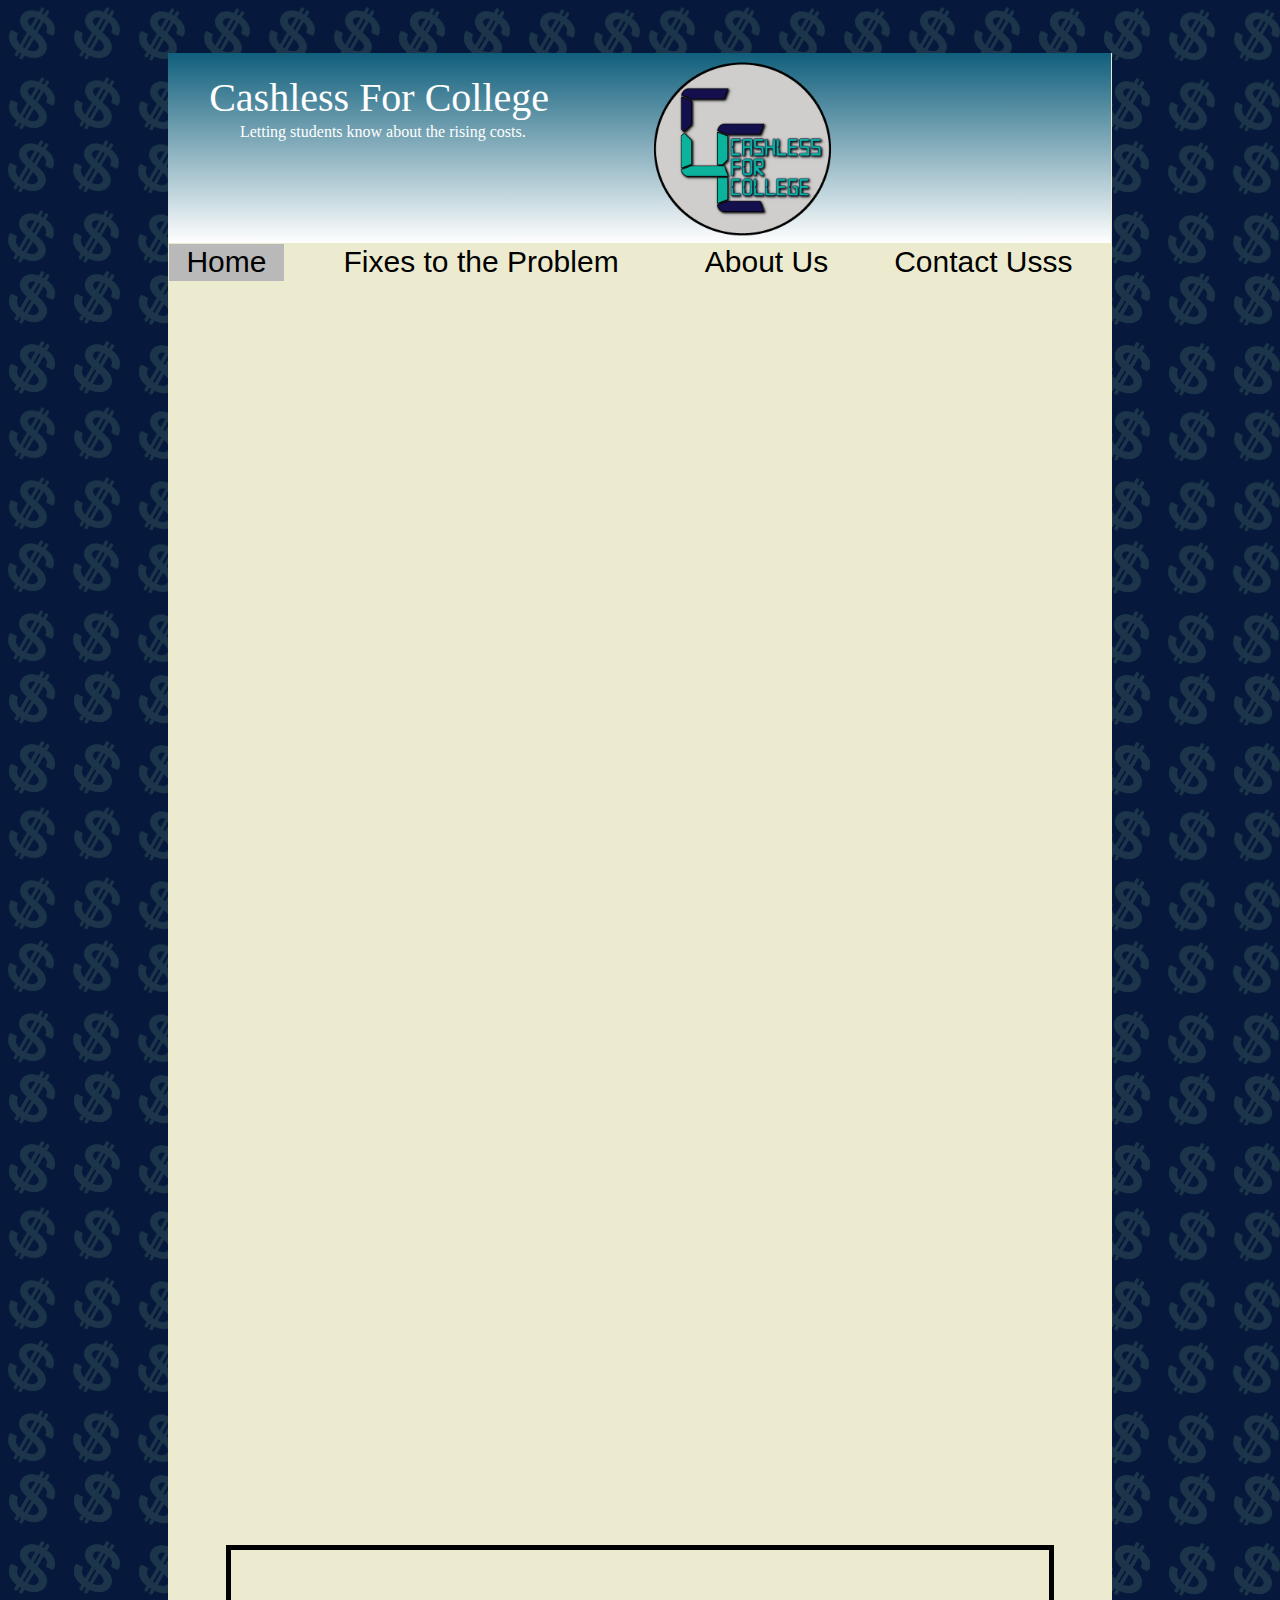
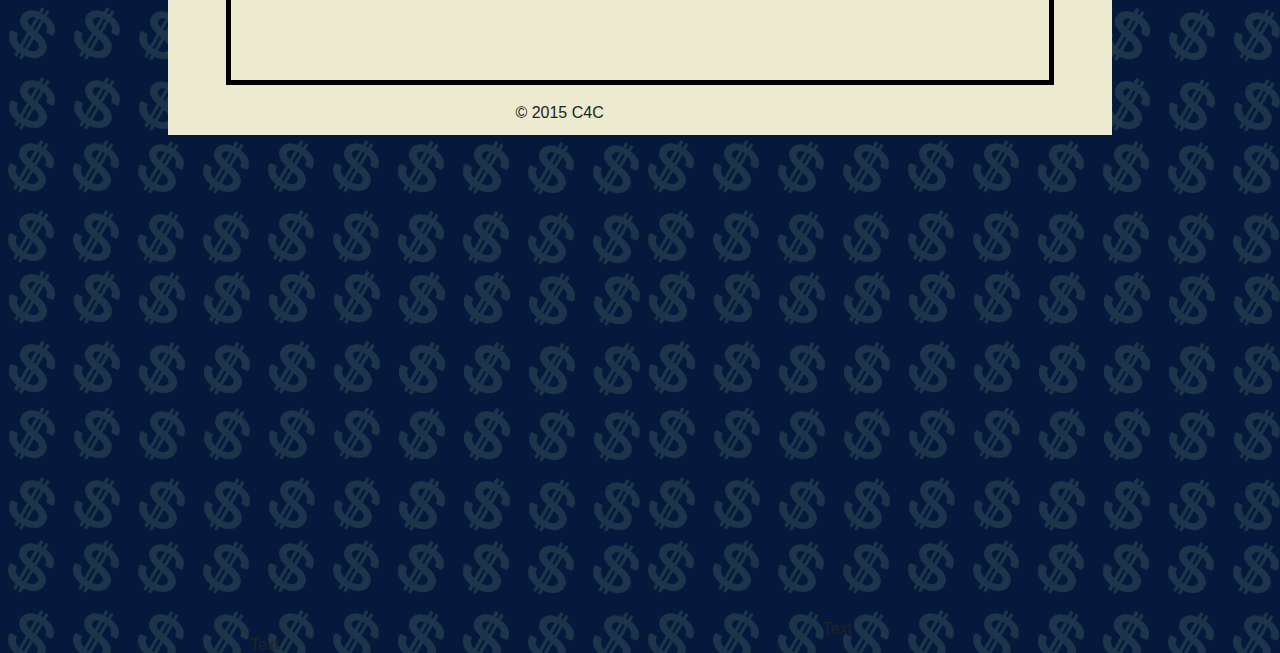
==== index.html @ e32cf861 "Inital Commit, INitial code" ====
<!DOCTYPE html>
<html>

    <head>
	<link rel="stylesheet" href="boilerplate.css">
	<link rel="stylesheet" href="index.css">
	<meta charset="utf-8">
	<meta name="viewport" content="initial-scale = 1.0,maximum-scale = 1.0">
    </head>
    <body>

    <div id="primaryContainer" class="primaryContainer clearfix">
        <div id="box" class="clearfix">
            <a id="box1" href="#" class="clearfix">
                <p id="text">
                Cashless For College
                </p>
                <p id="text1">
                Letting students know about the rising costs.
                </p>
                <img id="image" src="img/Logo.png" class="image" />
            </a>
            <div id="box2" class="clearfix">
              <table id="navBar">
    <tr>
        <td>
            <a class="selected" href="index.html">Home</a>
        </td>
        <td>
            <a href="#">Fixes to the Problem</a>
        </td>
        <td>
            <a href="#">About Us</a>
        </td>
        <td>
            <a href="#">Contact Usss</a>
        </td>
    </tr>
</table>
            </div>
            <div id="box3" class="clearfix">
            </div>
            <p id="text2">
            &copy; 2015 C4C
            </p>
        </div>
        <p id="text3">
        Text
        </p>
        <p id="text4">
        Text
        </p>
    </div>
    </body>
</html>
---- boilerplate.css ----
/*
 * HTML5 ✰ Boilerplate
 *
 * What follows is the result of much research on cross-browser styling.
 * Credit left inline and big thanks to Nicolas Gallagher, Jonathan Neal,
 * Kroc Camen, and the H5BP dev community and team.
 *
 * Detailed information about this CSS: h5bp.com/css
 *
 * ==|== normalize ==========================================================
 */


/* =============================================================================
   HTML5 display definitions
   ========================================================================== */

article, aside, details, figcaption, figure, footer, header, hgroup, nav, section { display: block; }
audio, canvas, video { display: inline-block; *display: inline; *zoom: 1; }
audio:not([controls]) { display: none; }
[hidden] { display: none; }


/* =============================================================================
   Base
   ========================================================================== */

/*
 * 1. Correct text resizing oddly in IE6/7 when body font-size is set using em units
 * 2. Force vertical scrollbar in non-IE
 * 3. Prevent iOS text size adjust on device orientation change, without disabling user zoom: h5bp.com/g
 */

html { font-size: 100%; overflow-y: scroll; -webkit-text-size-adjust: 100%; -ms-text-size-adjust: 100%; }

body { margin: 0; font-size: 100%; line-height: 1.231; }

body, button, input, select, textarea { font-family: helvetica, arial,"lucida grande", verdana, "メイリオ", "ＭＳ Ｐゴシック", sans-serif; color: #222; }
/*
 * Remove text-shadow in selection highlight: h5bp.com/i
 * These selection declarations have to be separate
 * Also: hot pink! (or customize the background color to match your design)
 */

::selection { text-shadow: none; background-color: highlight; color: highlighttext; }


/* =============================================================================
   Links
   ========================================================================== */

a { color: #00e; }
a:visited { color: #551a8b; }
a:hover { color: #06e; }
a:focus { outline: thin dotted; }

/* Improve readability when focused and hovered in all browsers: h5bp.com/h */
a:hover, a:active { outline: 0; }


/* =============================================================================
   Typography
   ========================================================================== */

abbr[title] { border-bottom: 1px dotted; }

b, strong { font-weight: bold; }

blockquote { margin: 1em 40px; }

dfn { font-style: italic; }

hr { display: block; height: 1px; border: 0; border-top: 1px solid #ccc; margin: 1em 0; padding: 0; }

ins { background: #ff9; color: #000; text-decoration: none; }

mark { background: #ff0; color: #000; font-style: italic; font-weight: bold; }

/* Redeclare monospace font family: h5bp.com/j */
pre, code, kbd, samp { font-family: monospace, serif; _font-family: 'courier new', monospace; font-size: 1em; }

/* Improve readability of pre-formatted text in all browsers */
pre { white-space: pre; white-space: pre-wrap; word-wrap: break-word; }

q { quotes: none; }
q:before, q:after { content: ""; content: none; }

small { font-size: 85%; }

/* Position subscript and superscript content without affecting line-height: h5bp.com/k */
sub, sup { font-size: 75%; line-height: 0; position: relative; vertical-align: baseline; }
sup { top: -0.5em; }
sub { bottom: -0.25em; }


/* =============================================================================
   Lists
   ========================================================================== */

ul, ol { margin: 1em 0; padding: 0 0 0 40px; }
dd { margin: 0 0 0 40px; }
nav ul, nav ol { list-style: none; list-style-image: none; margin: 0; padding: 0; }


/* =============================================================================
   Embedded content
   ========================================================================== */

/*
 * 1. Improve image quality when scaled in IE7: h5bp.com/d
 * 2. Remove the gap between images and borders on image containers: h5bp.com/e
 */

img { border: 0; -ms-interpolation-mode: bicubic; vertical-align: middle; }

/*
 * Correct overflow not hidden in IE9
 */

svg:not(:root) { overflow: hidden; }


/* =============================================================================
   Figures
   ========================================================================== */

figure { margin: 0; }


/* =============================================================================
   Forms
   ========================================================================== */

form { margin: 0; }
fieldset { border: 0; margin: 0; padding: 0; }

/* Indicate that 'label' will shift focus to the associated form element */
label { cursor: pointer; }

/*
 * 1. Correct color not inheriting in IE6/7/8/9
 * 2. Correct alignment displayed oddly in IE6/7
 */

legend { border: 0; *margin-left: -7px; padding: 0; }

/*
 * 1. Correct font-size not inheriting in all browsers
 * 2. Remove margins in FF3/4 S5 Chrome
 * 3. Define consistent vertical alignment display in all browsers
 */

button, input, select, textarea { font-size: 100%; margin: 0; vertical-align: baseline; *vertical-align: middle; }

/*
 * 1. Define line-height as normal to match FF3/4 (set using !important in the UA stylesheet)
 */

button, input { line-height: normal; }

/*
 * 1. Display hand cursor for clickable form elements
 * 2. Allow styling of clickable form elements in iOS
 * 3. Correct inner spacing displayed oddly in IE7 (doesn't effect IE6)
 */

button, input[type="button"], input[type="reset"], input[type="submit"] { cursor: pointer; -webkit-appearance: button; *overflow: visible; }

/*
 * Consistent box sizing and appearance
 */

input[type="checkbox"], input[type="radio"] { box-sizing: border-box; padding: 0; }
input[type="search"] { -webkit-appearance: textfield; -moz-box-sizing: content-box; -webkit-box-sizing: content-box; box-sizing: content-box; }
input[type="search"]::-webkit-search-decoration { -webkit-appearance: none; }

/*
 * Remove inner padding and border in FF3/4: h5bp.com/l
 */

button::-moz-focus-inner, input::-moz-focus-inner { border: 0; padding: 0; }

/*
 * 1. Remove default vertical scrollbar in IE6/7/8/9
 * 2. Allow only vertical resizing
 */

textarea { overflow: auto; vertical-align: top; resize: vertical; }

/* Colors for form validity */
input:valid, textarea:valid {  }
input:invalid, textarea:invalid { background-color: #f0dddd; }


/* =============================================================================
   Tables
   ========================================================================== */

table { border-collapse: collapse; border-spacing: 0; }
td { vertical-align: top; }


/* ==|== primary styles =====================================================
   Author:
   ========================================================================== */

/* ==|== media queries ======================================================
   PLACEHOLDER Media Queries for Responsive Design.
   These override the primary ('mobile first') styles
   Modify as content requires.
   ========================================================================== */

@media only screen and (min-width: 480px) {
  /* Style adjustments for viewports 480px and over go here */

}

@media only screen and (min-width: 768px) {
  /* Style adjustments for viewports 768px and over go here */

}



/* ==|== non-semantic helper classes ========================================
   Please define your styles before this section.
   ========================================================================== */

/* For image replacement */
.ir { display: block; border: 0; text-indent: -999em; overflow: hidden; background-color: transparent; background-repeat: no-repeat; text-align: left; direction: ltr; }
.ir br { display: none; }

/* Hide from both screenreaders and browsers: h5bp.com/u */
.hidden { display: none !important; visibility: hidden; }

/* Hide only visually, but have it available for screenreaders: h5bp.com/v */
.visuallyhidden { border: 0; clip: rect(0 0 0 0); height: 1px; margin: -1px; overflow: hidden; padding: 0; position: absolute; width: 1px; }

/* Extends the .visuallyhidden class to allow the element to be focusable when navigated to via the keyboard: h5bp.com/p */
.visuallyhidden.focusable:active, .visuallyhidden.focusable:focus { clip: auto; height: auto; margin: 0; overflow: visible; position: static; width: auto; }

/* Hide visually and from screenreaders, but maintain layout */
.invisible { visibility: hidden; }

/* Contain floats: h5bp.com/q */
.clearfix:before, .clearfix:after { content: ""; display: table; }
.clearfix:after { clear: both; }
.clearfix { *zoom: 1; }



/* ==|== print styles =======================================================
   Print styles.
   Inlined to avoid required HTTP connection: h5bp.com/r
   ========================================================================== */

@media print {
    * { background: transparent !important; color: black !important; box-shadow:none !important; text-shadow: none !important; filter:none !important; -ms-filter: none !important; } /* Black prints faster: h5bp.com/s */
    a, a:visited { text-decoration: underline; }
    a[href]:after { content: " (" attr(href) ")"; }
    abbr[title]:after { content: " (" attr(title) ")"; }
    .ir a:after, a[href^="javascript:"]:after, a[href^="#"]:after { content: ""; }  /* Don't show links for images, or javascript/internal links */
    pre, blockquote { border: 1px solid #999; page-break-inside: avoid; }
    table { display: table-header-group; } /* h5bp.com/t */
    tr, img { page-break-inside: avoid; }
    img { max-width: 100% !important; }
    @page { margin: 0.5cm; }
    p, h2, h3 { orphans: 3; widows: 3; }
    h2, h3 { page-break-after: avoid; }
}

/* reflow reset for -webkit-margin-before: 1em */
p { margin: 0; }

html {
    overflow-y: auto;
    background-color: transparent;
    height: 100%;
}

body {
    background: #fff;
    font: normal 100%;
    position: relative;
    height: 100%;
}

body, div, img, p, button, input, select, textarea, a {
    box-sizing: border-box;
}

.image {
    display: block;
}

input {
    cursor: default;
    display: block;
}

input[type=button] {
    background-color: #e5e9e8;
    border: 1px solid #9daca9;
    border-radius: 4px;
    box-shadow: inset 0 1px #fff;
    font: inherit;
    letter-spacing: inherit;
    text-indent: inherit;
    color: inherit;
}

input[type=button]:hover {
    background-color: #eff1f1;
}

input[type=button]:active {
    background-color: #d2d6d6;
    border: 1px solid #9daca9;
    box-shadow: inset 0 1px rgba(0,0,0,0.1);
}

/* Reset anchor styles to an unstyled default to be in parity with design surface. It 
   is presumed that most link styles in real-world designs are custom (non-default). */
a, a:visited, a:hover, a:active {
    color: inherit;
    text-decoration: inherit;
}
---- index.css ----
.primaryContainer {
    height: auto;
    margin-left: auto;
    margin-right: auto;
    min-height: 100%;
    width: 100%;
    background-image:url("img/BG%20(4).png");
    background-attachment: scroll;
    -webkit-background-size: auto;
    background-size: auto;
    background-position: 0% 0%;
    background-repeat: repeat repeat;
}

#box {
    float: none;
    height: 1682px;
    margin-left: auto;
    margin-top: 53px;
    clear: none;
    width: 73.707896%;
    background-color: rgb(237, 235, 207);
    position: relative;
    top: 0px;
    left: 0px;
    margin-right: auto;
}

#text3 {
    float: left;
    font-size: 1em;
    width: auto;
    height: auto;
    text-align: left;
    font-weight: normal;
    line-height: 1em;
    margin-left: 64.249845%;
    margin-top: 486px;
    clear: none;
    min-height: 0px;
}

#text4 {
    float: left;
    font-size: 1em;
    width: auto;
    height: auto;
    text-align: left;
    font-weight: normal;
    line-height: 1em;
    margin-left: 19.534147%;
    margin-top: 0px;
    clear: both;
    min-height: 0px;
}

#box1 {
    float: left;
    height: auto;
    margin-left: -0.04978644%;
    margin-top: 0px;
    clear: none;
    width: 100%;
    background-image:-webkit-linear-gradient(270deg, rgb(16, 95, 124) 0%, white 100%);
    background-image: linear-gradient(180deg, rgb(16, 95, 124) 0%, white 100%);
    background-attachment: scroll;
    -webkit-background-size: auto;
    background-size: auto;
    display: block;
    background-position: 0% 0%;
    background-repeat: repeat repeat;
}

#text {
    float: left;
    font-size: 40px;
    width: auto;
    height: auto;
    text-align: left;
    font-weight: 300;
    line-height: 100%;
    margin-left: 4.382004%;
    margin-top: 25px;
    clear: none;
    min-height: 0px;
    color: rgb(255, 255, 255);
    border-top-left-radius: 5px;
    border-top-right-radius: 5px;
    border-bottom-right-radius: 5px;
    border-bottom-left-radius: 5px;
    border: 0px solid rgb(0, 0, 0);
    font-style: normal;
    font-family: Elephant;
}

#text1 {
    float: left;
    font-size: 1em;
    width: auto;
    height: auto;
    text-align: left;
    font-weight: normal;
    line-height: 1em;
    margin-left: 7.643529%;
    margin-top: 6px;
    clear: both;
    min-height: 0px;
    color: rgb(255, 255, 255);
    font-family: Elephant;
}

#box3 {
    float: none;
    height: 140px;
    margin-left: auto;
    margin-top: 1491.625px;
    clear: none;
    width: 87.737838%;
    border: 5px solid rgb(0, 0, 0);
    margin-right: auto;
}

#text2 {
    float: left;
    font-size: 1em;
    width: auto;
    height: auto;
    text-align: left;
    font-weight: normal;
    line-height: 1em;
    margin-left: 36.794801%;
    margin-top: 20.375px;
    clear: none;
    min-height: 0px;
}

#image {
    float: left;
    width: auto;
    max-width: 20.124204%;
    height: auto;
    margin-left: 12.192438%;
    margin-top: -65px;
    clear: none;
    color: rgb(0, 0, 0);
    margin-right: 0%;
}

#box2 {
    float: left;
    height: 31px;
    margin-left: 0%;
    margin-top: 0px;
    clear: both;
    width: 99.950214%;
}
table {
    font-family: sans-serif;
    font-size: 30px;
}

#navBar {
    z-index: 1;
    position: relative;
    top: 0;
    left: 0;
    width: 100%;
    text-align: center;
}

#navBar a {
    display: block;
    color: #000;
    text-decoration: none;
}

#navBar a:hover {
    color: #000;
    background: #B9B9B9;
    text-decoration: none;
}

#navBar a.selected {
    color: #000;
    background: #B9B9B9;
    text-decoration: none;
}
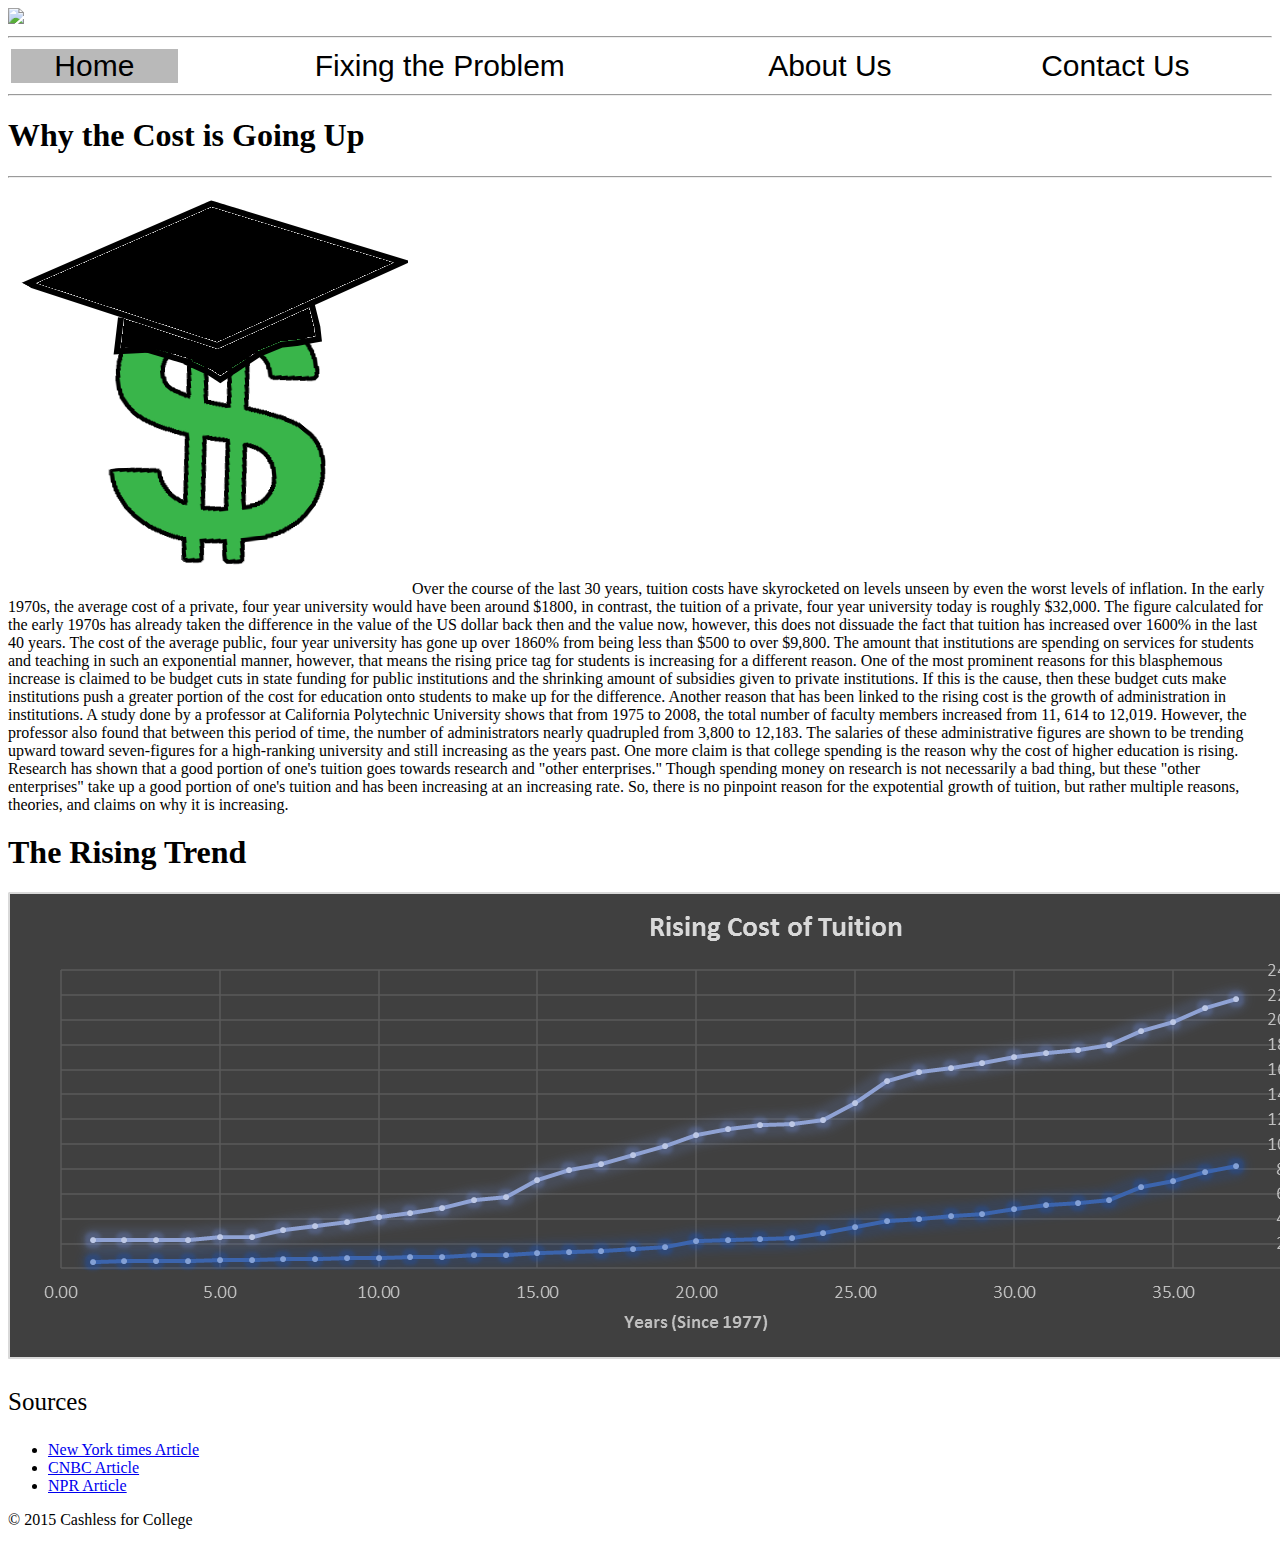
==== commit fdf8042c: "Update" ====
--- a/index.html
+++ b/index.html
@@ -2,54 +2,92 @@
 <html>
 
     <head>
-	<link rel="stylesheet" href="boilerplate.css">
 	<link rel="stylesheet" href="index.css">
-	<meta charset="utf-8">
-	<meta name="viewport" content="initial-scale = 1.0,maximum-scale = 1.0">
     </head>
     <body>
+        <!--Foreground-->
+        <div id = "divForeground">
 
-    <div id="primaryContainer" class="primaryContainer clearfix">
-        <div id="box" class="clearfix">
-            <a id="box1" href="#" class="clearfix">
-                <p id="text">
-                Cashless For College
-                </p>
-                <p id="text1">
-                Letting students know about the rising costs.
-                </p>
-                <img id="image" src="img/Logo.png" class="image" />
-            </a>
-            <div id="box2" class="clearfix">
-              <table id="navBar">
-    <tr>
-        <td>
-            <a class="selected" href="index.html">Home</a>
-        </td>
-        <td>
-            <a href="#">Fixes to the Problem</a>
-        </td>
-        <td>
-            <a href="#">About Us</a>
-        </td>
-        <td>
-            <a href="#">Contact Usss</a>
-        </td>
-    </tr>
-</table>
+            <!--Banner-->
+            <div id = "banner">
+                <img id = "imgBanner" src="img/banner.png" />
             </div>
-            <div id="box3" class="clearfix">
+
+            <!--Table/navBar-->
+            <div id = "divNavigation">
+                <hr id = "navHr" />
+
+                <table id = "navBar">
+                    <tr>
+                        <td>
+                            <a class = "selected" href = "index.html">Home</a>
+                        </td>
+
+                        <td>
+                            <a href ="fix.html">Fixing the Problem</a>
+                        </td>
+
+                        <td>
+                            <a href = "about.html">About Us</a>
+                        </td>
+
+                        <td>
+                            <a href = "contact.html">Contact Us</a>
+                        </td>
+                    </tr>
+                </table>
+
+                <hr id = "navHr" />
             </div>
-            <p id="text2">
-            &copy; 2015 C4C
-            </p>
+
+            <!--Content-->
+            <div id = "divContent">
+                <h1 id = "title">Why the Cost is Going Up</h1>
+
+                <hr id = "line" />
+
+                <div id = "content">
+                    <p>
+                        <img id = "smallImage" src = "img/homeimg.png"/>
+                        Over the course of the last 30 years, tuition costs have skyrocketed on levels unseen by even the worst levels of inflation. In the early 1970s, the average cost of a private, four year university would have been around $1800, in contrast, the tuition of a private, four year university today is roughly &#36;32,000. The figure calculated for the early 1970s has already taken the difference in the value of the US dollar back then and the value now, however, this does not dissuade the fact that tuition has increased over 1600&#37; in the last 40 years. The cost of the average public, four year university has gone up over 1860&#37; from being less than &#36;500 to over &#36;9,800. The amount that institutions are spending on services for students and teaching in such an exponential manner, however, that means the rising price tag for students is increasing for a different reason. One of the most prominent reasons for this blasphemous increase is claimed to be budget cuts in state funding for public institutions and the shrinking amount of subsidies given to private institutions. If this is the cause, then these budget cuts make institutions push a greater portion of the cost for education onto students to make up for the difference. Another reason that has been linked to the rising cost is the growth of administration in institutions. A study done by a professor at California Polytechnic University shows that from 1975 to 2008, the total number of faculty members increased from 11, 614 to 12,019. However, the professor also found that between this period of time, the number of administrators nearly quadrupled from 3,800 to 12,183. The salaries of these administrative figures are shown to be trending upward toward seven-figures for a high-ranking university and still increasing as the years past. One more claim is that college spending is the reason why the cost of higher education is rising. Research has shown that a good portion of one&#39;s tuition goes towards research and &#34;other enterprises.&#34; Though spending money on research is not necessarily a bad thing, but these &#34;other enterprises&#34; take up a good portion of one&#39;s tuition and has been increasing at an increasing rate. So, there is no pinpoint reason for the expotential growth of tuition, but rather multiple reasons, theories, and claims on why it is increasing.
+                    </p>
+                </div>
+            </div>
+
+            <!--Graphic-->
+            <div id = "divContent">
+                <h1 id = "title" style = "margin-top: 20px;">The Rising Trend</h1>
+                <img id = "graphics" src="img/trend.png" />
+            </div>
+
+            <!--Additional Info-->
+            <div id = "divContent">
+                <p id = "title" style = "font-size: 25px">Sources</p>
+                <ul id = "source">
+                    <!--Source 1-->
+                    <li>
+                        <a href = "http://www.nytimes.com/2015/04/05/opinion/sunday/the-real-reason-college-tuition-costs-so-much.html?_r=0">
+                            New York times Article
+                        </a>
+                    </li>
+
+                    <!--Source 2-->
+                    <li>
+                        <a href = "http://www.cnbc.com/2015/06/16/why-college-costs-are-so-high-and-rising.html">
+                            CNBC Article
+                        </a>
+                    </li>
+
+                    <!--Source 3-->
+                    <li>
+                        <a href = "http://www.npr.org/2014/03/18/290868013/how-the-cost-of-college-went-from-affordable-to-sky-high">
+                            NPR Article
+                        </a>
+                    </li>
+                </ul>
+            </div>
+
+            <p id = "copyright">&#169; 2015 Cashless for College</p>
         </div>
-        <p id="text3">
-        Text
-        </p>
-        <p id="text4">
-        Text
-        </p>
-    </div>
     </body>
 </html>
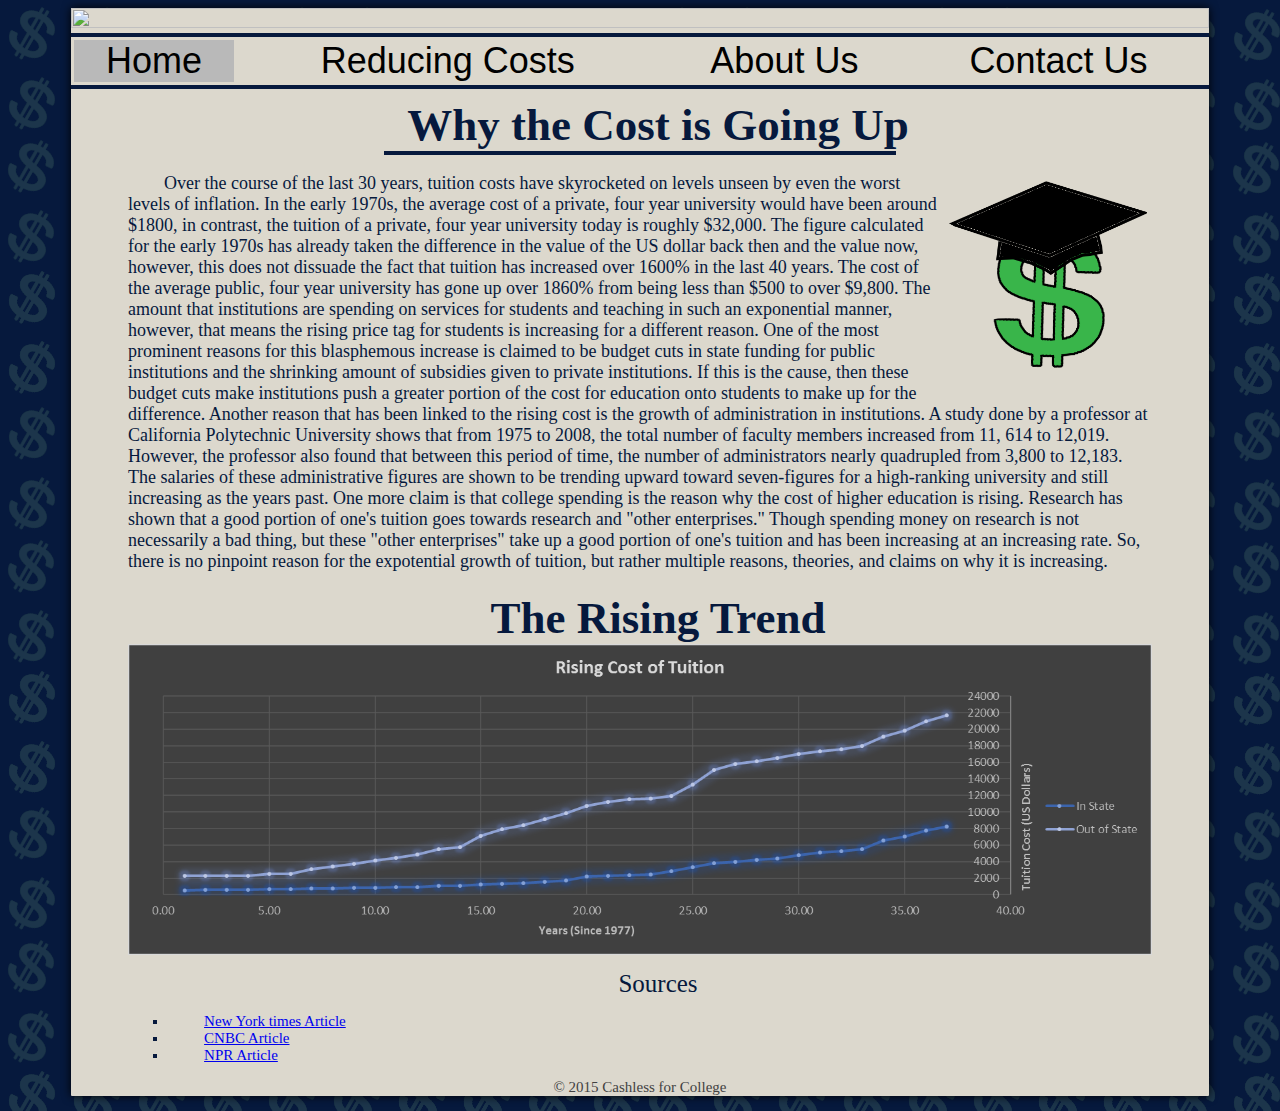
==== commit b60ebe76: "More Updates" ====
--- a/index.html
+++ b/index.html
@@ -2,8 +2,10 @@
 <html>
 
     <head>
-	<link rel="stylesheet" href="index.css">
+        <title>Home</title>
+	   <link rel="stylesheet" href="index.css">
     </head>
+    
     <body>
         <!--Foreground-->
         <div id = "divForeground">
@@ -24,7 +26,7 @@
                         </td>
 
                         <td>
-                            <a href ="fix.html">Fixing the Problem</a>
+                            <a href ="cost.html">Reducing Costs</a>
                         </td>
 
                         <td>
--- a/index.css
+++ b/index.css
@@ -1,162 +1,91 @@
-.primaryContainer {
-    height: auto;
-    margin-left: auto;
-    margin-right: auto;
-    min-height: 100%;
-    width: 100%;
-    background-image:url("img/BG%20(4).png");
+body {
+    background-image: url(img/BG.png);
+    background-color: #06193d;
     background-attachment: scroll;
     -webkit-background-size: auto;
     background-size: auto;
     background-position: 0% 0%;
     background-repeat: repeat repeat;
+    color: #06193d;
+    font-size: 1.125em;
 }
 
-#box {
-    float: none;
-    height: 1682px;
-    margin-left: auto;
-    margin-top: 53px;
-    clear: none;
-    width: 73.707896%;
-    background-color: rgb(237, 235, 207);
-    position: relative;
-    top: 0px;
-    left: 0px;
-    margin-right: auto;
+#divForeground {
+    width: 90%;
+    background-color: #dcd8cd;
+    height: 90%;
+    margin: auto;
+    padding: 0px;
+    box-shadow: 0px 0px 10px #000000;
+    -moz-box-shadow: 0px 0px 10px #000000;
+    -webkit-box-shadow: 0px 0px 10px #000000;
+    border-radius: 1px;
+    -moz-border-radius: 1px;
+    -webkit-border-radius:1px;
 }
 
-#text3 {
-    float: left;
-    font-size: 1em;
-    width: auto;
-    height: auto;
-    text-align: left;
-    font-weight: normal;
-    line-height: 1em;
-    margin-left: 64.249845%;
-    margin-top: 486px;
+#banner {
+    width: 100%;
+    padding: 0px 0px 0px 0px;
+    margin: 0px;
     clear: none;
-    min-height: 0px;
 }
 
-#text4 {
-    float: left;
-    font-size: 1em;
-    width: auto;
-    height: auto;
-    text-align: left;
-    font-weight: normal;
-    line-height: 1em;
-    margin-left: 19.534147%;
-    margin-top: 0px;
-    clear: both;
-    min-height: 0px;
+#divContent {
+    width: 90%;
+    margin: auto;
+    padding: 0px;
+    text-indent: 2em
 }
 
-#box1 {
-    float: left;
-    height: auto;
-    margin-left: -0.04978644%;
-    margin-top: 0px;
-    clear: none;
-    width: 100%;
-    background-image:-webkit-linear-gradient(270deg, rgb(16, 95, 124) 0%, white 100%);
-    background-image: linear-gradient(180deg, rgb(16, 95, 124) 0%, white 100%);
-    background-attachment: scroll;
-    -webkit-background-size: auto;
-    background-size: auto;
-    display: block;
-    background-position: 0% 0%;
-    background-repeat: repeat repeat;
+#title {
+    text-align: center;
+    font-size: 2.5em;
+    padding: 0px;
+    margin-top: 10px;
+    margin-left: auto;
+    margin-right: auto;
+    margin-bottom: 0px
 }
 
-#text {
-    float: left;
-    font-size: 40px;
-    width: auto;
-    height: auto;
-    text-align: left;
-    font-weight: 300;
-    line-height: 100%;
-    margin-left: 4.382004%;
-    margin-top: 25px;
-    clear: none;
-    min-height: 0px;
-    color: rgb(255, 255, 255);
-    border-top-left-radius: 5px;
-    border-top-right-radius: 5px;
-    border-bottom-right-radius: 5px;
-    border-bottom-left-radius: 5px;
-    border: 0px solid rgb(0, 0, 0);
-    font-style: normal;
-    font-family: Elephant;
+#smallImage {
+    float: right; 
+    width: 20%; 
+    height: 20%; 
+    padding: 5px
 }
 
-#text1 {
-    float: left;
-    font-size: 1em;
-    width: auto;
-    height: auto;
-    text-align: left;
-    font-weight: normal;
-    line-height: 1em;
-    margin-left: 7.643529%;
-    margin-top: 6px;
-    clear: both;
-    min-height: 0px;
-    color: rgb(255, 255, 255);
-    font-family: Elephant;
+#navHr {
+    color: #06193d;
+    background-color: #06193d;
+    border: none;
+    width: 100%;
+    height: 4px;
+    padding: 0px;
+    margin: 0px;
 }
 
-#box3 {
-    float: none;
-    height: 140px;
-    margin-left: auto;
-    margin-top: 1491.625px;
-    clear: none;
-    width: 87.737838%;
-    border: 5px solid rgb(0, 0, 0);
-    margin-right: auto;
+#line {
+    color: #06193d;
+    background-color: #06193d;
+    border: none;
+    width: 50%;
+    height: 4px;
+    padding: 0px;
+    margin: auto;
 }
 
-#text2 {
-    float: left;
-    font-size: 1em;
-    width: auto;
-    height: auto;
-    text-align: left;
-    font-weight: normal;
-    line-height: 1em;
-    margin-left: 36.794801%;
-    margin-top: 20.375px;
-    clear: none;
-    min-height: 0px;
+#graphics {
+    margin-left: auto;
+    margin-right: auto;
+    width: 100%;
+    height: 80%;
 }
 
-#image {
-    float: left;
-    width: auto;
-    max-width: 20.124204%;
-    height: auto;
-    margin-left: 12.192438%;
-    margin-top: -65px;
-    clear: none;
-    color: rgb(0, 0, 0);
-    margin-right: 0%;
-}
-
-#box2 {
-    float: left;
-    height: 31px;
-    margin-left: 0%;
-    margin-top: 0px;
-    clear: both;
-    width: 99.950214%;
-}
-table {
-    font-family: sans-serif;
-    font-size: 30px;
+#imgBanner {
+    width: 100%;
+    height: 5%;
+    margin: auto;
 }
 
 #navBar {
@@ -166,6 +95,17 @@
     left: 0;
     width: 100%;
     text-align: center;
+    font-family: sans-serif;
+    font-size: 2em;
+    color: #06193d;
+}
+
+#addInfo {
+    width: 100%;
+    text-align: center;
+    font-family: sans-serif;
+    font-size: 1.25em;
+    color: #06193d;
 }
 
 #navBar a {
@@ -185,3 +125,14 @@
     background: #B9B9B9;
     text-decoration: none;
 }
+
+#source {
+    font-size: 15px;
+    list-style-type: square;
+}
+
+#copyright {
+    font-size: 15px;
+    color: #424242;
+    text-align: center;
+}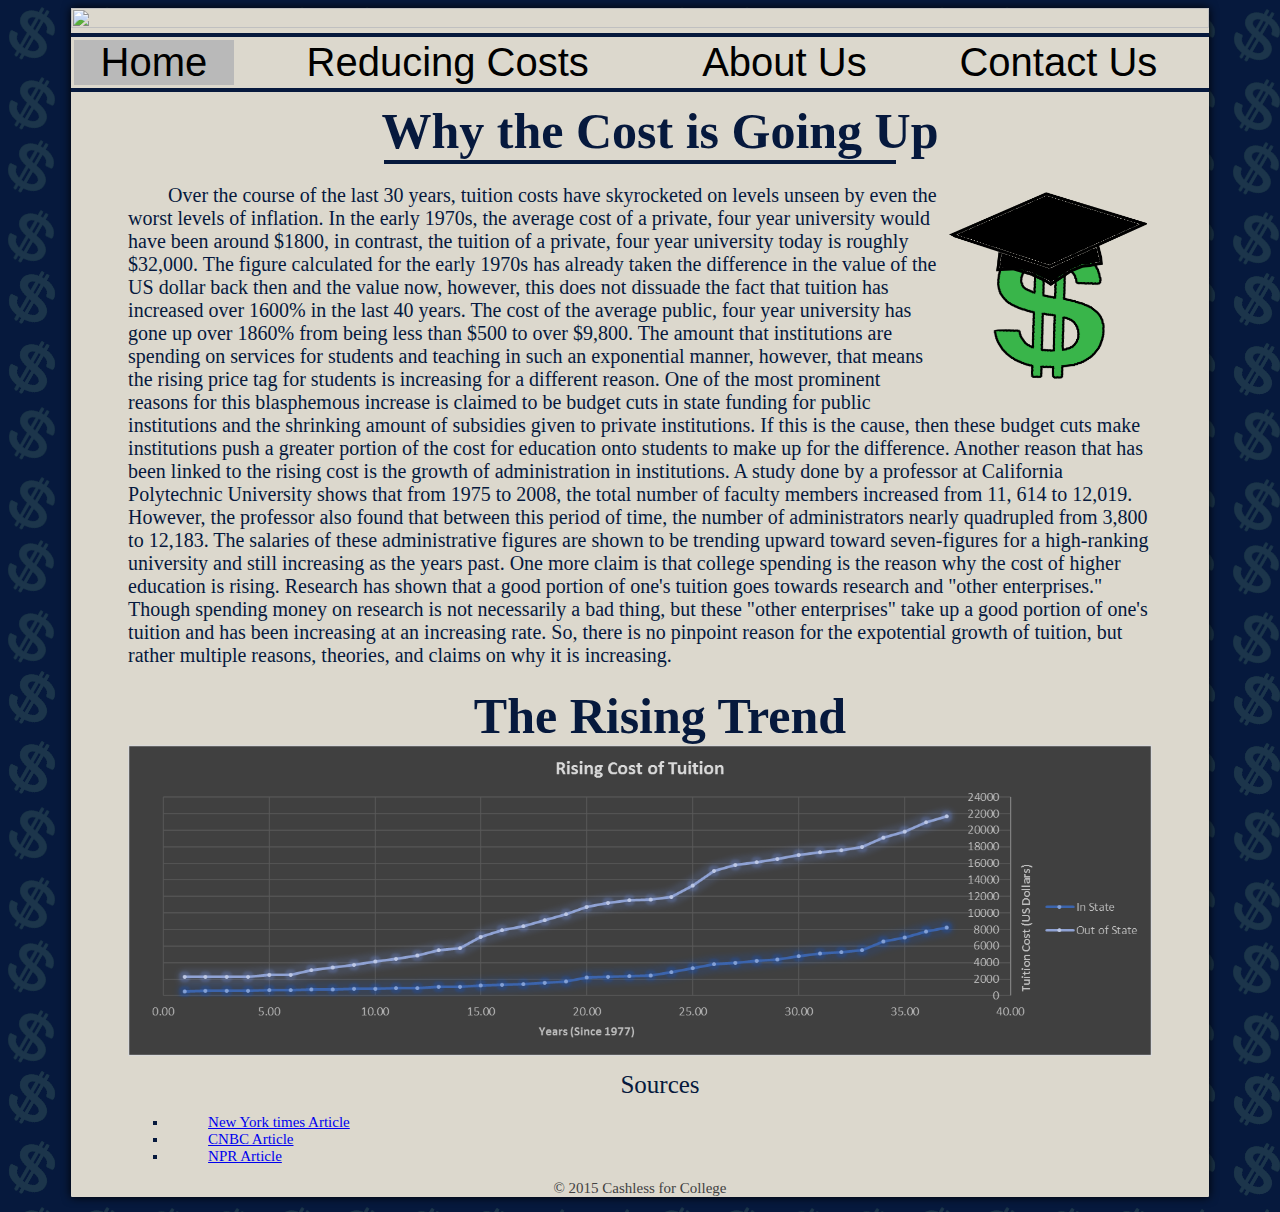
==== commit 6d42f9db: "Updates" ====
--- a/index.html
+++ b/index.html
@@ -2,10 +2,10 @@
 <html>
 
     <head>
-        <title>Home</title>
+       <title>Home</title>
 	   <link rel="stylesheet" href="index.css">
     </head>
-    
+
     <body>
         <!--Foreground-->
         <div id = "divForeground">
--- a/index.css
+++ b/index.css
@@ -7,13 +7,12 @@
     background-position: 0% 0%;
     background-repeat: repeat repeat;
     color: #06193d;
-    font-size: 1.125em;
+    font-size: 1.25em;
 }
 
 #divForeground {
     width: 90%;
     background-color: #dcd8cd;
-    height: 90%;
     margin: auto;
     padding: 0px;
     box-shadow: 0px 0px 10px #000000;
@@ -55,6 +54,19 @@
     padding: 5px
 }
 
+#person {
+    width: 100%; 
+    height: 150px; 
+    padding: 5px
+}
+
+#personTag {
+    text-align: center;
+    font-size: 1.75em;
+    padding: 0px;
+    margin: auto ;
+}
+
 #navHr {
     color: #06193d;
     background-color: #06193d;
@@ -84,7 +96,7 @@
 
 #imgBanner {
     width: 100%;
-    height: 5%;
+    height: 50%;
     margin: auto;
 }
 
